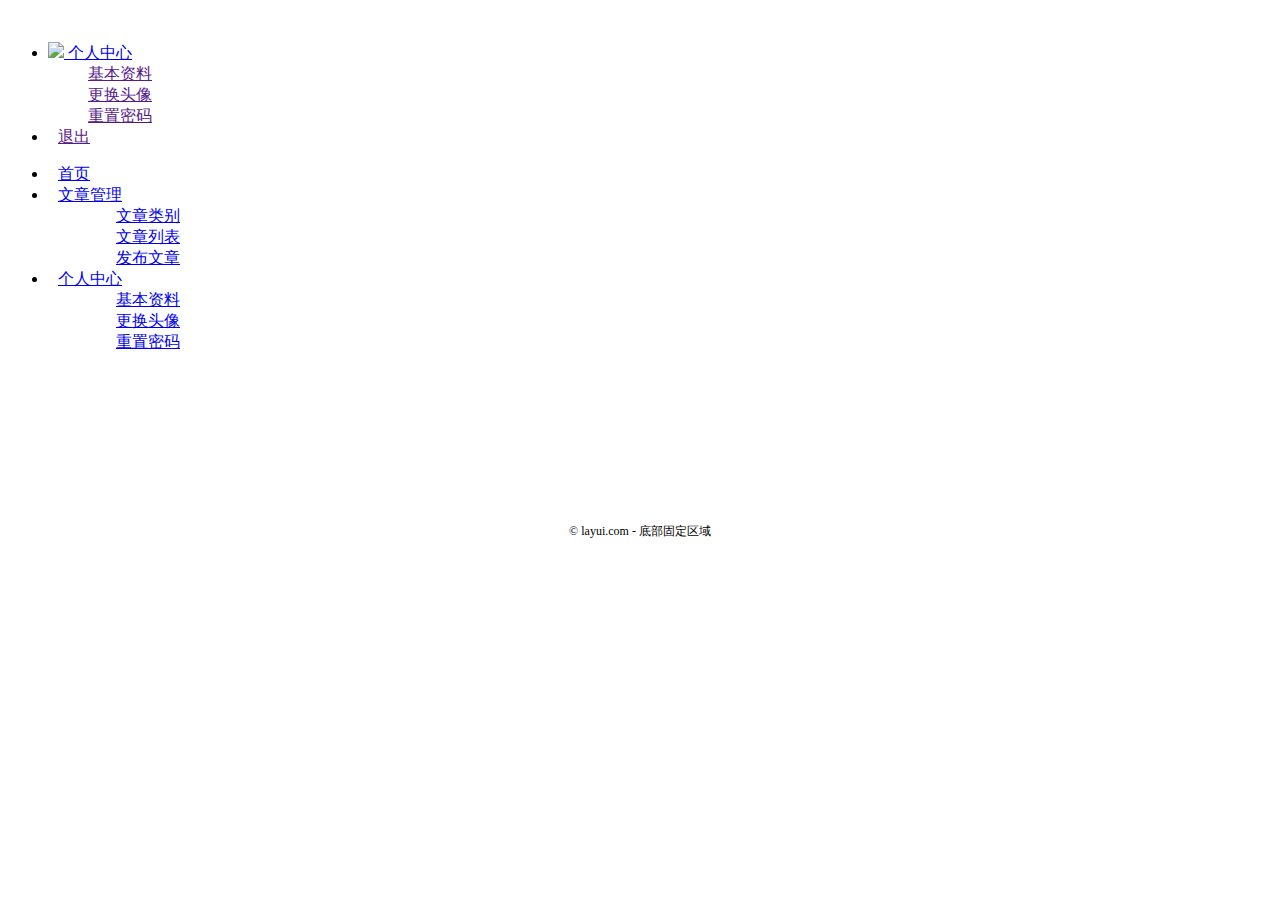
==== index.html @ c1cbb373 "a标签的target和iframe的name属性的使用" ====
<!DOCTYPE html>
<html lang="en">

<head>
    <meta charset="UTF-8">
    <meta name="viewport" content="width=device-width, initial-scale=1.0">
    <title>后台主页</title>
    <link rel="stylesheet" href="/assets/lib/layui/css/layui.css">
    <link rel="stylesheet" href="/assets/fonts/iconfont.css">
    <link rel="stylesheet" href="/assets/css/index.css">
</head>

<body class="layui-layout-body">
    <div class="layui-layout layui-layout-admin">
        <div class="layui-header">
            <div class="layui-logo">
                <img src="/assets/images/logo.png" alt="">
            </div>
            <!-- 头部区域（可配合layui已有的水平导航） -->
            <ul class="layui-nav layui-layout-right">
                <li class="layui-nav-item">
                    <a href="javascript:;">
                        <img src="http://t.cn/RCzsdCq" class="layui-nav-img">
                        个人中心
                    </a>
                    <dl class="layui-nav-child">
                        <dd><a href="">基本资料</a></dd>
                        <dd><a href="">更换头像</a></dd>
                        <dd><a href="">重置密码</a></dd>
                    </dl>
                </li>
                <li class="layui-nav-item"><a href=""><span class="iconfont icon-tuichu"></span>退出</a></li>
            </ul>
        </div>

        <div class="layui-side layui-bg-black">
            <div class="layui-side-scroll">
                <!-- 左侧导航区域（可配合layui已有的垂直导航） -->
                <ul class="layui-nav layui-nav-tree" lay-filter="test" lay-shrink="all">
                    <li class="layui-nav-item"><a href="/home/dashboard.html" target="fm"><span class="iconfont icon-home"></span>首页</a></li>
                    <li class="layui-nav-item">
                        <a class="" href="javascript:;"><span class="iconfont icon-16"></span>文章管理</a>
                        <dl class="layui-nav-child">
                            <dd><a href="javascript:;"><i class="layui-icon layui-icon-app"></i>文章类别</a></dd>
                            <dd><a href="javascript:;"><i class="layui-icon layui-icon-app"></i>文章列表</a></dd>
                            <dd><a href="javascript:;"><i class="layui-icon layui-icon-app"></i>发布文章</a></dd>
                        </dl>
                    </li>
                    <li class="layui-nav-item">
                        <a href="javascript:;"><span class="iconfont icon-user"></span>个人中心</a>
                        <dl class="layui-nav-child">
                            <dd><a href="javascript:;"><i class="layui-icon layui-icon-app"></i>基本资料</a></dd>
                            <dd><a href="javascript:;"><i class="layui-icon layui-icon-app"></i>更换头像</a></dd>
                            <dd><a href="javascript:;"><i class="layui-icon layui-icon-app"></i>重置密码</a></dd>
                        </dl>
                    </li>

                </ul>
            </div>
        </div>

        <div class="layui-body">
            <!-- 内容主体区域 -->
            <iframe src="" name="fm" frameborder="0"></iframe>
        </div>

        <div class="layui-footer">
            <!-- 底部固定区域 -->
            © layui.com - 底部固定区域
        </div>
    </div>
    <script src="/assets/lib/layui/layui.all.js"></script>
</body>

</html>
---- assets/css/index.css ----
.layui-footer {
    text-align: center;
    font-size: 12px;
}

.iconfont {
    margin-right: 10px;
}

.layui-icon {
    margin-right: 8px;
    margin-left: 20px;
}

/* iframe 样式设置 */
iframe {
    width: 100%;
    height: 100%;
}

.layui-body {
    overflow: hidden;
}
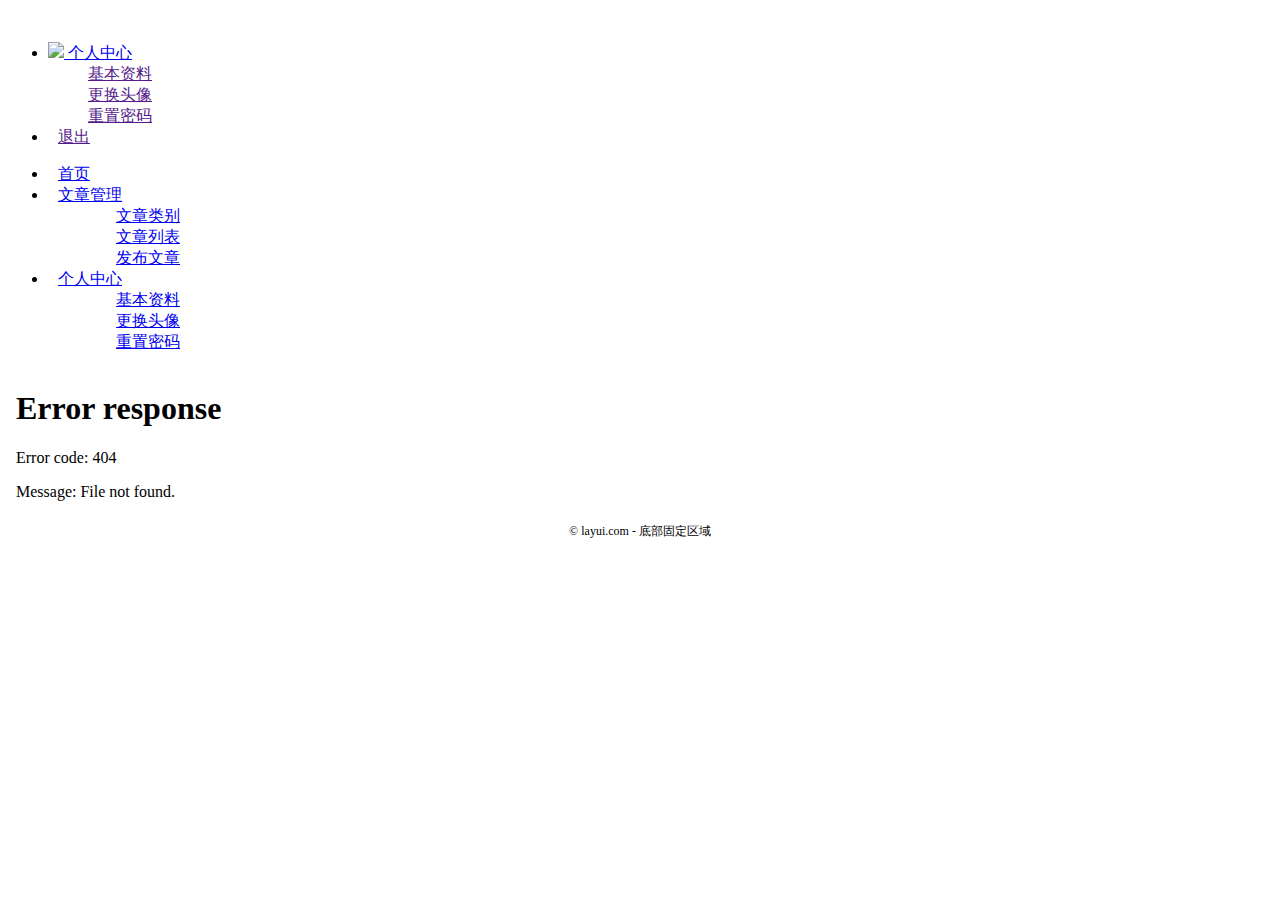
==== commit d4be95b1: "解决3个小问题" ====
--- a/index.html
+++ b/index.html
@@ -37,7 +37,7 @@
             <div class="layui-side-scroll">
                 <!-- 左侧导航区域（可配合layui已有的垂直导航） -->
                 <ul class="layui-nav layui-nav-tree" lay-filter="test" lay-shrink="all">
-                    <li class="layui-nav-item"><a href="/home/dashboard.html" target="fm"><span class="iconfont icon-home"></span>首页</a></li>
+                    <li class="layui-nav-item layui-this"><a href="/home/dashboard.html" target="fm"><span class="iconfont icon-home"></span>首页</a></li>
                     <li class="layui-nav-item">
                         <a class="" href="javascript:;"><span class="iconfont icon-16"></span>文章管理</a>
                         <dl class="layui-nav-child">
@@ -61,7 +61,10 @@
 
         <div class="layui-body">
             <!-- 内容主体区域 -->
-            <iframe src="" name="fm" frameborder="0"></iframe>
+            <!-- 没有指定 src，左侧 a 带默认的动画 -->
+            <!-- <iframe src="" name="fm" frameborder="0"></iframe> -->
+            <!-- 指定 src，左侧 a 不带默认的动画了 -->
+            <iframe src="/home/dashboard.html" name="fm" frameborder="0"></iframe>
         </div>
 
         <div class="layui-footer">
--- a/assets/css/index.css
+++ b/assets/css/index.css
@@ -20,4 +20,9 @@
 
 .layui-body {
     overflow: hidden;
+}
+
+/* 去掉刷新是左侧文字的动画效果 */
+a {
+    transition: none !important;
 }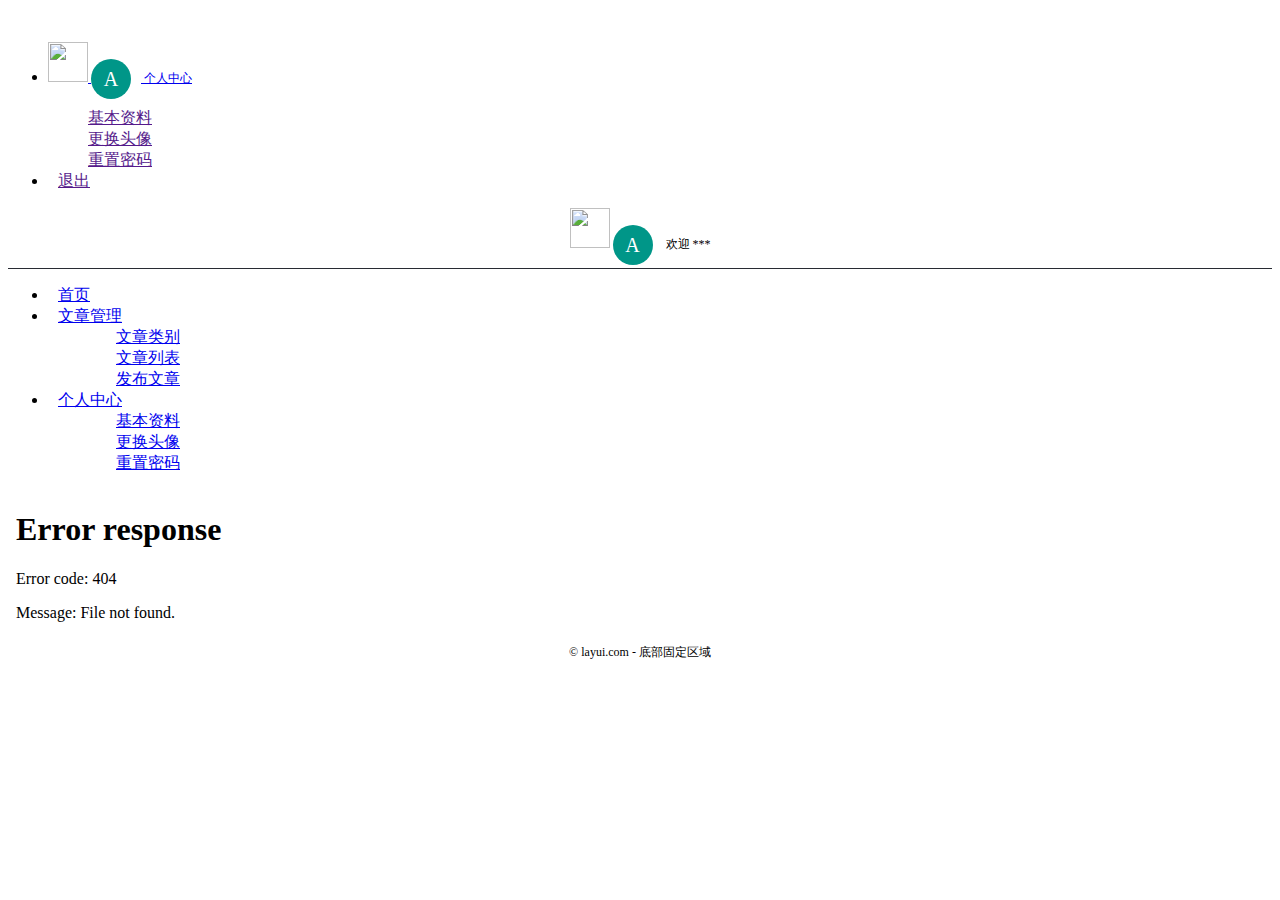
==== commit ff89677e: "编写图片和文本头像样式" ====
--- a/index.html
+++ b/index.html
@@ -19,8 +19,9 @@
             <!-- 头部区域（可配合layui已有的水平导航） -->
             <ul class="layui-nav layui-layout-right">
                 <li class="layui-nav-item">
-                    <a href="javascript:;">
+                    <a href="javascript:;" class="userinfo">
                         <img src="http://t.cn/RCzsdCq" class="layui-nav-img">
+                        <span class="text-avatar">A</span>
                         个人中心
                     </a>
                     <dl class="layui-nav-child">
@@ -35,6 +36,11 @@
 
         <div class="layui-side layui-bg-black">
             <div class="layui-side-scroll">
+                <div class="userinfo">
+                    <img src="http://t.cn/RCzsdCq" class="layui-nav-img">
+                    <span class="text-avatar">A</span>
+                    <span id="welcome">欢迎 ***</span>
+                </div>
                 <!-- 左侧导航区域（可配合layui已有的垂直导航） -->
                 <ul class="layui-nav layui-nav-tree" lay-filter="test" lay-shrink="all">
                     <li class="layui-nav-item layui-this"><a href="/home/dashboard.html" target="fm"><span class="iconfont icon-home"></span>首页</a></li>
--- a/assets/css/index.css
+++ b/assets/css/index.css
@@ -25,4 +25,37 @@
 /* 去掉刷新是左侧文字的动画效果 */
 a {
     transition: none !important;
+}
+
+.userinfo {
+    height: 60px;
+    line-height: 60px;
+    text-align: center;
+    font-size: 12px;
+    user-select: none;
+}
+.layui-side-scroll .userinfo {
+    border-bottom: 1px solid #282b33;
+}
+
+/* 图片头像样式 */
+.layui-nav-img {
+    width: 40px;
+    height: 40px;
+}
+
+/* 文本头像样式 */
+.text-avatar {
+    display: inline-block;
+    width: 40px;
+    height: 40px;
+    background-color: #009688;
+    border-radius: 50%;
+    line-height: 40px;
+    text-align: center;
+    font-size: 20px;
+    color: #fff;
+    position: relative;
+    top: 4px;
+    margin-right: 10px;
 }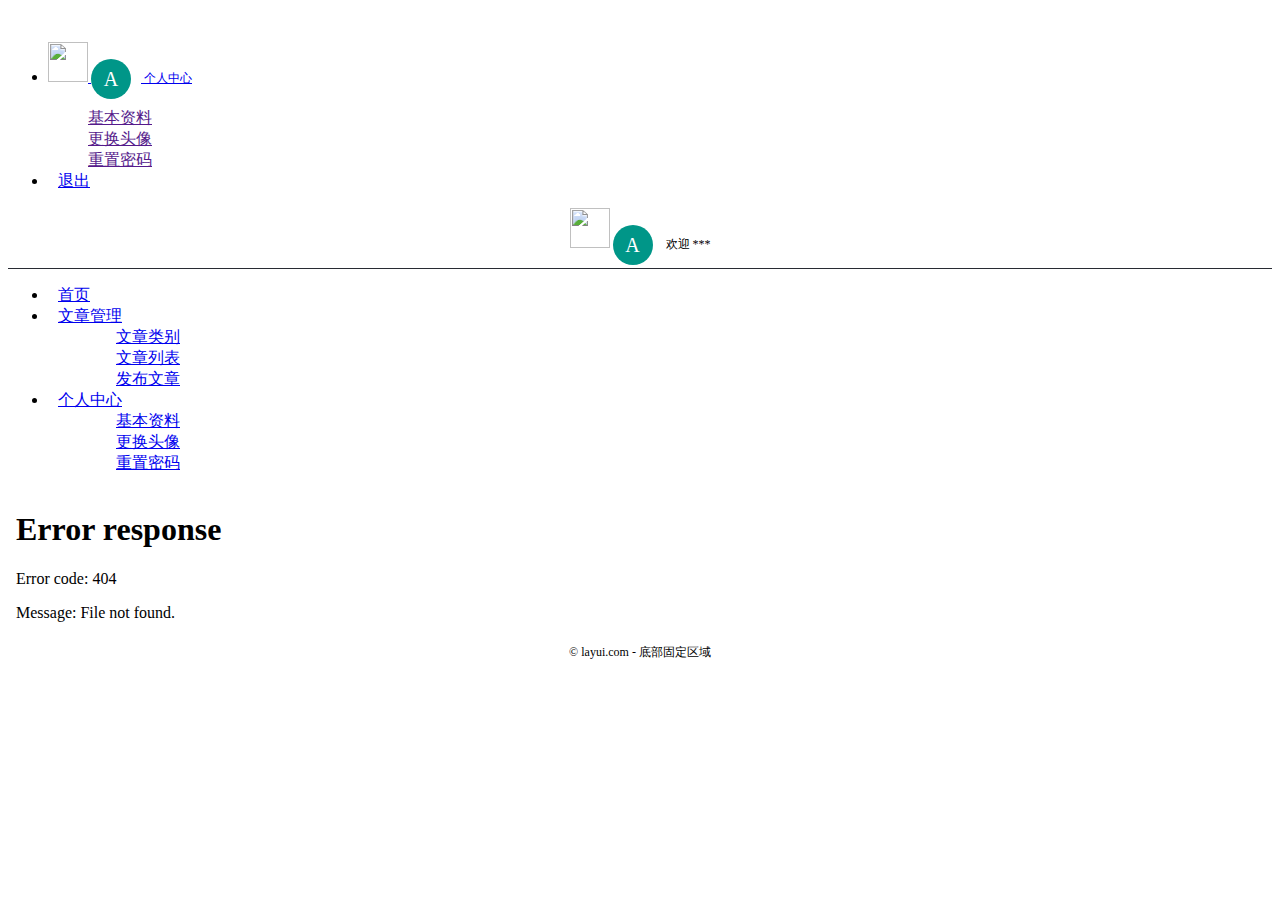
==== commit 3feb6565: "退出登录" ====
--- a/index.html
+++ b/index.html
@@ -30,7 +30,7 @@
                         <dd><a href="">重置密码</a></dd>
                     </dl>
                 </li>
-                <li class="layui-nav-item"><a href=""><span class="iconfont icon-tuichu"></span>退出</a></li>
+                <li class="layui-nav-item"><a href="javascript:;" id="btnLogout"><span class="iconfont icon-tuichu"></span>退出</a></li>
             </ul>
         </div>
 
@@ -79,6 +79,9 @@
         </div>
     </div>
     <script src="/assets/lib/layui/layui.all.js"></script>
+    <script src="/assets/lib/jquery.js"></script>
+    <script src="/assets/js/baseAPI.js"></script>
+    <script src="/assets/js/index.js"></script>
 </body>
 
 </html>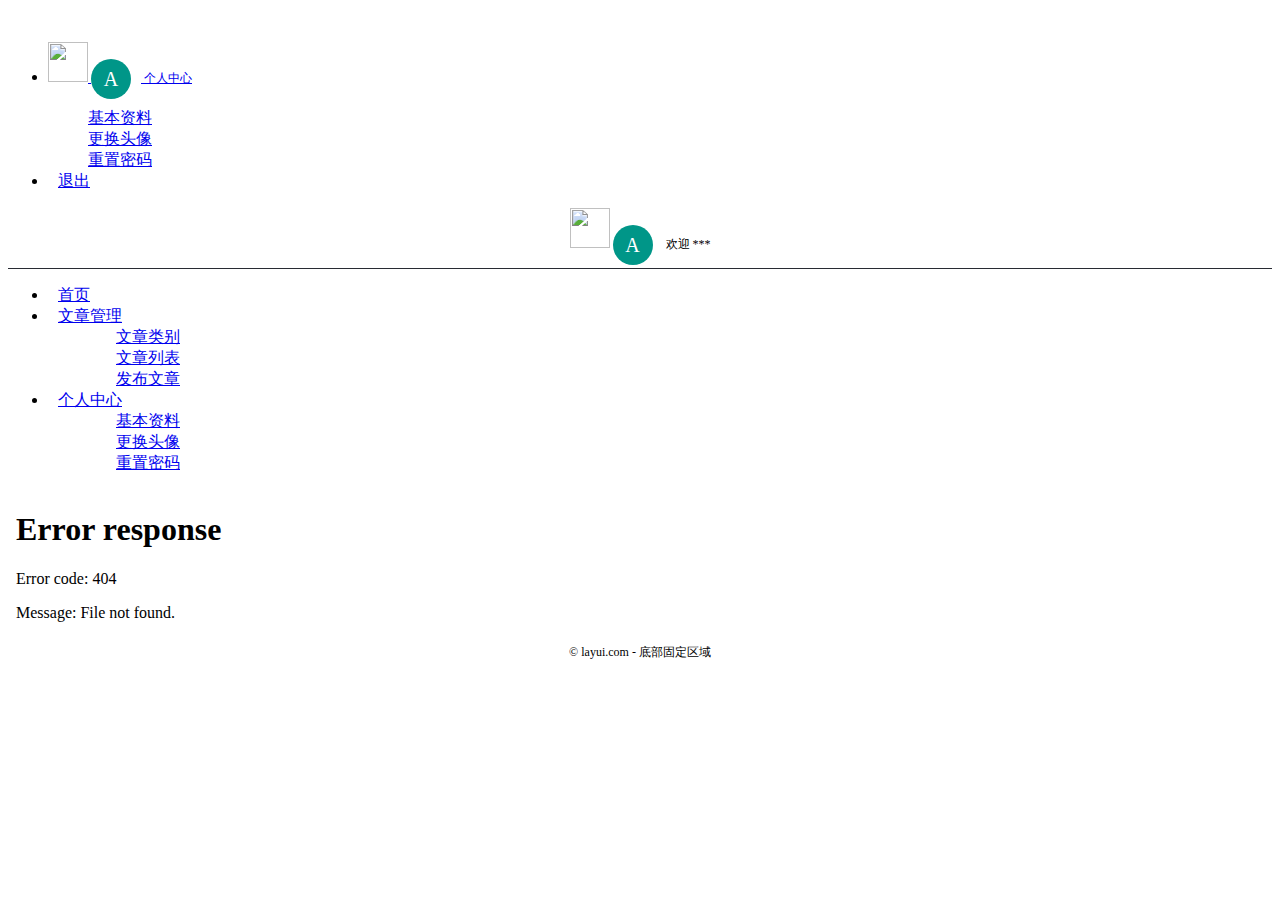
==== commit 56100106: "文章列表页基本准备" ====
--- a/index.html
+++ b/index.html
@@ -25,9 +25,9 @@
                         个人中心
                     </a>
                     <dl class="layui-nav-child">
-                        <dd><a href="">基本资料</a></dd>
-                        <dd><a href="">更换头像</a></dd>
-                        <dd><a href="">重置密码</a></dd>
+                        <dd><a href="/user/user_info.html" target="fm">基本资料</a></dd>
+                        <dd><a href="/user/user_avatar.html" target="fm">更换头像</a></dd>
+                        <dd><a href="/user/user_pwd.html" target="fm">重置密码</a></dd>
                     </dl>
                 </li>
                 <li class="layui-nav-item"><a href="javascript:;" id="btnLogout"><span class="iconfont icon-tuichu"></span>退出</a></li>
@@ -47,17 +47,17 @@
                     <li class="layui-nav-item">
                         <a class="" href="javascript:;"><span class="iconfont icon-16"></span>文章管理</a>
                         <dl class="layui-nav-child">
-                            <dd><a href="javascript:;"><i class="layui-icon layui-icon-app"></i>文章类别</a></dd>
-                            <dd><a href="javascript:;"><i class="layui-icon layui-icon-app"></i>文章列表</a></dd>
+                            <dd><a href="/article/art_cate.html" target="fm"><i class="layui-icon layui-icon-app"></i>文章类别</a></dd>
+                            <dd><a href="/article/art_list.html" target="fm"><i class="layui-icon layui-icon-app"></i>文章列表</a></dd>
                             <dd><a href="javascript:;"><i class="layui-icon layui-icon-app"></i>发布文章</a></dd>
                         </dl>
                     </li>
                     <li class="layui-nav-item">
                         <a href="javascript:;"><span class="iconfont icon-user"></span>个人中心</a>
                         <dl class="layui-nav-child">
-                            <dd><a href="javascript:;"><i class="layui-icon layui-icon-app"></i>基本资料</a></dd>
-                            <dd><a href="javascript:;"><i class="layui-icon layui-icon-app"></i>更换头像</a></dd>
-                            <dd><a href="javascript:;"><i class="layui-icon layui-icon-app"></i>重置密码</a></dd>
+                            <dd><a href="/user/user_info.html" target="fm"><i class="layui-icon layui-icon-app"></i>基本资料</a></dd>
+                            <dd><a href="/user/user_avatar.html" target="fm"><i class="layui-icon layui-icon-app"></i>更换头像</a></dd>
+                            <dd><a href="/user/user_pwd.html" target="fm"><i class="layui-icon layui-icon-app"></i>重置密码</a></dd>
                         </dl>
                     </li>
 
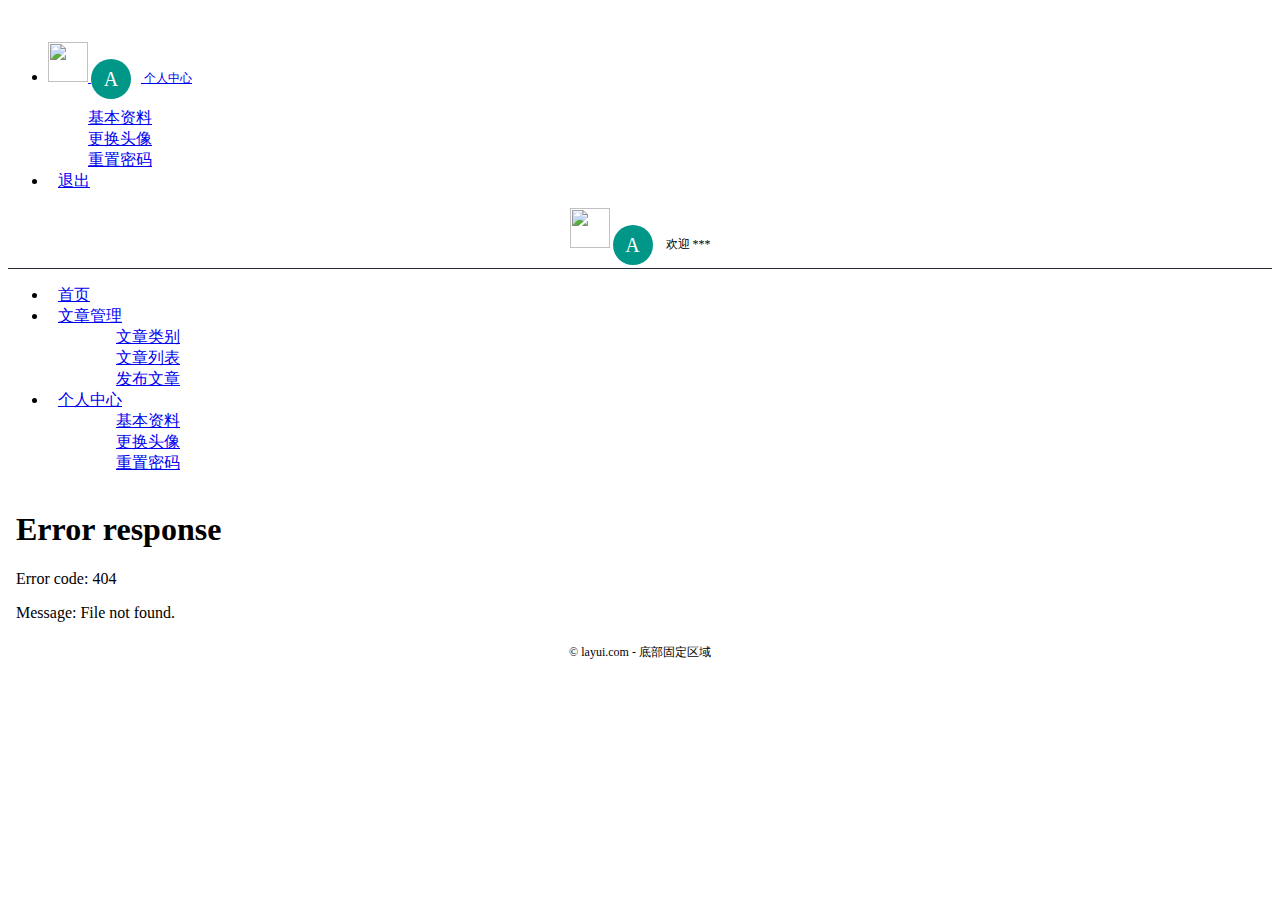
==== commit b91314bc: "我的页面" ====
--- a/index.html
+++ b/index.html
@@ -1,87 +1,100 @@
 <!DOCTYPE html>
 <html lang="en">
+  <head>
+    <meta charset="UTF-8" />
+    <meta name="viewport" content="width=device-width, initial-scale=1.0" />
+    <title>后台主页</title>
+    <link rel="stylesheet" href="/assets/lib/layui/css/layui.css" />
+    <link rel="stylesheet" href="/assets/fonts/iconfont.css" />
+    <link rel="stylesheet" href="/assets/css/index.css" />
+  </head>
 
-<head>
-    <meta charset="UTF-8">
-    <meta name="viewport" content="width=device-width, initial-scale=1.0">
-    <title>后台主页</title>
-    <link rel="stylesheet" href="/assets/lib/layui/css/layui.css">
-    <link rel="stylesheet" href="/assets/fonts/iconfont.css">
-    <link rel="stylesheet" href="/assets/css/index.css">
-</head>
+  <body class="layui-layout-body">
+    <div class="layui-layout layui-layout-admin">
+      <div class="layui-header">
+        <div class="layui-logo">
+          <img src="/assets/images/logo.png" alt="" />
+        </div>
+        <!-- 头部区域（可配合layui已有的水平导航） -->
+        <ul class="layui-nav layui-layout-right">
+          <li class="layui-nav-item">
+            <a href="javascript:;" class="userinfo">
+              <img src="http://t.cn/RCzsdCq" class="layui-nav-img" />
+              <span class="text-avatar">A</span>
+              个人中心
+            </a>
+            <dl class="layui-nav-child">
+              <dd><a href="/user/user_info.html" target="fm">基本资料</a></dd>
+              <dd><a href="/user/user_avatar.html" target="fm">更换头像</a></dd>
+              <dd><a href="/user/user_pwd.html" target="fm">重置密码</a></dd>
+            </dl>
+          </li>
+          <li class="layui-nav-item">
+            <a href="javascript:;" id="btnLogout"><span class="iconfont icon-tuichu"></span>退出</a>
+          </li>
+        </ul>
+      </div>
 
-<body class="layui-layout-body">
-    <div class="layui-layout layui-layout-admin">
-        <div class="layui-header">
-            <div class="layui-logo">
-                <img src="/assets/images/logo.png" alt="">
-            </div>
-            <!-- 头部区域（可配合layui已有的水平导航） -->
-            <ul class="layui-nav layui-layout-right">
-                <li class="layui-nav-item">
-                    <a href="javascript:;" class="userinfo">
-                        <img src="http://t.cn/RCzsdCq" class="layui-nav-img">
-                        <span class="text-avatar">A</span>
-                        个人中心
-                    </a>
-                    <dl class="layui-nav-child">
-                        <dd><a href="/user/user_info.html" target="fm">基本资料</a></dd>
-                        <dd><a href="/user/user_avatar.html" target="fm">更换头像</a></dd>
-                        <dd><a href="/user/user_pwd.html" target="fm">重置密码</a></dd>
-                    </dl>
-                </li>
-                <li class="layui-nav-item"><a href="javascript:;" id="btnLogout"><span class="iconfont icon-tuichu"></span>退出</a></li>
-            </ul>
+      <div class="layui-side layui-bg-black">
+        <div class="layui-side-scroll">
+          <div class="userinfo">
+            <img src="http://t.cn/RCzsdCq" class="layui-nav-img" />
+            <span class="text-avatar">A</span>
+            <span id="welcome">欢迎 ***</span>
+          </div>
+          <!-- 左侧导航区域（可配合layui已有的垂直导航） -->
+          <ul class="layui-nav layui-nav-tree" lay-filter="test" lay-shrink="all">
+            <li class="layui-nav-item layui-this">
+              <a href="/home/dashboard.html" target="fm"><span class="iconfont icon-home"></span>首页</a>
+            </li>
+            <li class="layui-nav-item">
+              <a class="" href="javascript:;"><span class="iconfont icon-16"></span>文章管理</a>
+              <dl class="layui-nav-child">
+                <dd>
+                  <a href="/article/art_cate.html" target="fm"><i class="layui-icon layui-icon-app"></i>文章类别</a>
+                </dd>
+                <dd>
+                  <a href="/article/art_list.html" target="fm"><i class="layui-icon layui-icon-app"></i>文章列表</a>
+                </dd>
+                <dd>
+                  <a href="/article/art_pub.html" target="fm"><i class="layui-icon layui-icon-app"></i>发布文章</a>
+                </dd>
+              </dl>
+            </li>
+            <li class="layui-nav-item">
+              <a href="javascript:;"><span class="iconfont icon-user"></span>个人中心</a>
+              <dl class="layui-nav-child">
+                <dd>
+                  <a href="/user/user_info.html" target="fm"><i class="layui-icon layui-icon-app"></i>基本资料</a>
+                </dd>
+                <dd>
+                  <a href="/user/user_avatar.html" target="fm"><i class="layui-icon layui-icon-app"></i>更换头像</a>
+                </dd>
+                <dd>
+                  <a href="/user/user_pwd.html" target="fm"><i class="layui-icon layui-icon-app"></i>重置密码</a>
+                </dd>
+              </dl>
+            </li>
+          </ul>
         </div>
+      </div>
 
-        <div class="layui-side layui-bg-black">
-            <div class="layui-side-scroll">
-                <div class="userinfo">
-                    <img src="http://t.cn/RCzsdCq" class="layui-nav-img">
-                    <span class="text-avatar">A</span>
-                    <span id="welcome">欢迎 ***</span>
-                </div>
-                <!-- 左侧导航区域（可配合layui已有的垂直导航） -->
-                <ul class="layui-nav layui-nav-tree" lay-filter="test" lay-shrink="all">
-                    <li class="layui-nav-item layui-this"><a href="/home/dashboard.html" target="fm"><span class="iconfont icon-home"></span>首页</a></li>
-                    <li class="layui-nav-item">
-                        <a class="" href="javascript:;"><span class="iconfont icon-16"></span>文章管理</a>
-                        <dl class="layui-nav-child">
-                            <dd><a href="/article/art_cate.html" target="fm"><i class="layui-icon layui-icon-app"></i>文章类别</a></dd>
-                            <dd><a href="/article/art_list.html" target="fm"><i class="layui-icon layui-icon-app"></i>文章列表</a></dd>
-                            <dd><a href="javascript:;"><i class="layui-icon layui-icon-app"></i>发布文章</a></dd>
-                        </dl>
-                    </li>
-                    <li class="layui-nav-item">
-                        <a href="javascript:;"><span class="iconfont icon-user"></span>个人中心</a>
-                        <dl class="layui-nav-child">
-                            <dd><a href="/user/user_info.html" target="fm"><i class="layui-icon layui-icon-app"></i>基本资料</a></dd>
-                            <dd><a href="/user/user_avatar.html" target="fm"><i class="layui-icon layui-icon-app"></i>更换头像</a></dd>
-                            <dd><a href="/user/user_pwd.html" target="fm"><i class="layui-icon layui-icon-app"></i>重置密码</a></dd>
-                        </dl>
-                    </li>
+      <div class="layui-body">
+        <!-- 内容主体区域 -->
+        <!-- 没有指定 src，左侧 a 带默认的动画 -->
+        <!-- <iframe src="" name="fm" frameborder="0"></iframe> -->
+        <!-- 指定 src，左侧 a 不带默认的动画了 -->
+        <iframe src="/home/dashboard.html" name="fm" frameborder="0"></iframe>
+      </div>
 
-                </ul>
-            </div>
-        </div>
-
-        <div class="layui-body">
-            <!-- 内容主体区域 -->
-            <!-- 没有指定 src，左侧 a 带默认的动画 -->
-            <!-- <iframe src="" name="fm" frameborder="0"></iframe> -->
-            <!-- 指定 src，左侧 a 不带默认的动画了 -->
-            <iframe src="/home/dashboard.html" name="fm" frameborder="0"></iframe>
-        </div>
-
-        <div class="layui-footer">
-            <!-- 底部固定区域 -->
-            © layui.com - 底部固定区域
-        </div>
+      <div class="layui-footer">
+        <!-- 底部固定区域 -->
+        © layui.com - 底部固定区域
+      </div>
     </div>
     <script src="/assets/lib/layui/layui.all.js"></script>
     <script src="/assets/lib/jquery.js"></script>
     <script src="/assets/js/baseAPI.js"></script>
     <script src="/assets/js/index.js"></script>
-</body>
-
-</html>+  </body>
+</html>
